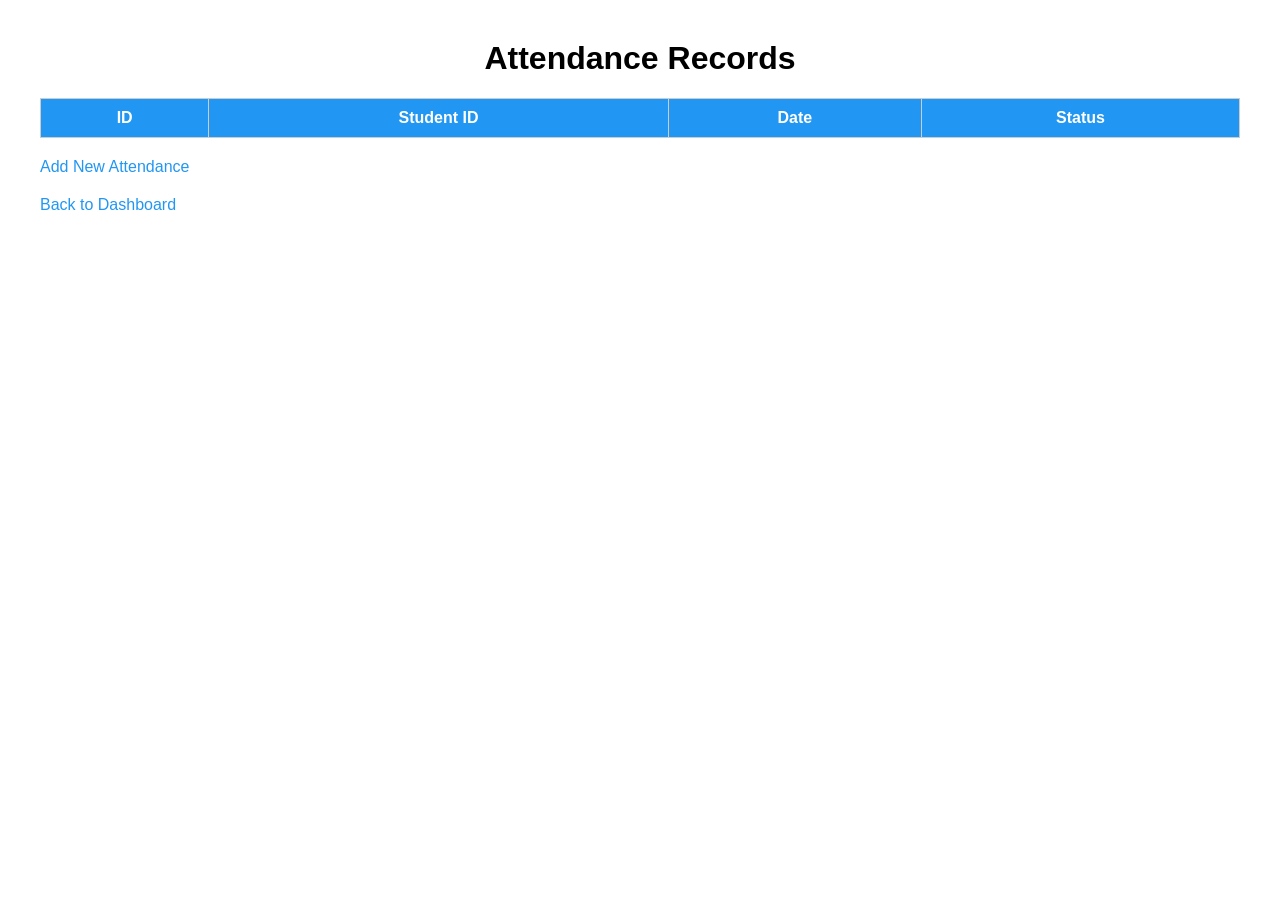
==== src/main/resources/templates/view-attendance.html @ 5bbb1300 "Added attendance module" ====
<!DOCTYPE html>
<html>
<head>
    <title>View Attendance</title>
    <style>
        body {
            font-family: Arial, sans-serif;
            margin: 40px;
        }
        h1 {
            text-align: center;
        }
        table {
            width: 100%;
            border-collapse: collapse;
            margin-top: 20px;
        }
        th, td {
            border: 1px solid #ccc;
            padding: 10px;
            text-align: center;
        }
        th {
            background-color: #2196F3;
            color: white;
        }
        a {
            display: inline-block;
            margin-top: 20px;
            text-decoration: none;
            color: #2196F3;
        }
    </style>
</head>
<body>

<h1>Attendance Records</h1>

<table id="attendanceTable">
    <thead>
        <tr>
            <th>ID</th>
            <th>Student ID</th>
            <th>Date</th>
            <th>Status</th>
        </tr>
    </thead>
    <tbody>
        <!-- Rows will be inserted here -->
    </tbody>
</table>

<a href="/attendance">Add New Attendance</a>
<br>
<a href="/dashboard">Back to Dashboard</a>

<script>
    fetch("/api/attendance/all")
        .then(response => response.json())
        .then(data => {
            let tbody = document.querySelector("#attendanceTable tbody");
            data.forEach(record => {
                let row = document.createElement("tr");
                row.innerHTML = `
                    <td>${record.id}</td>
                    <td>${record.studentId}</td>
                    <td>${record.attendanceDate}</td>
                    <td>${record.status}</td>
                `;
                tbody.appendChild(row);
            });
        })
        .catch(error => {
            console.error("Error fetching attendance:", error);
        });
</script>

</body>
</html>
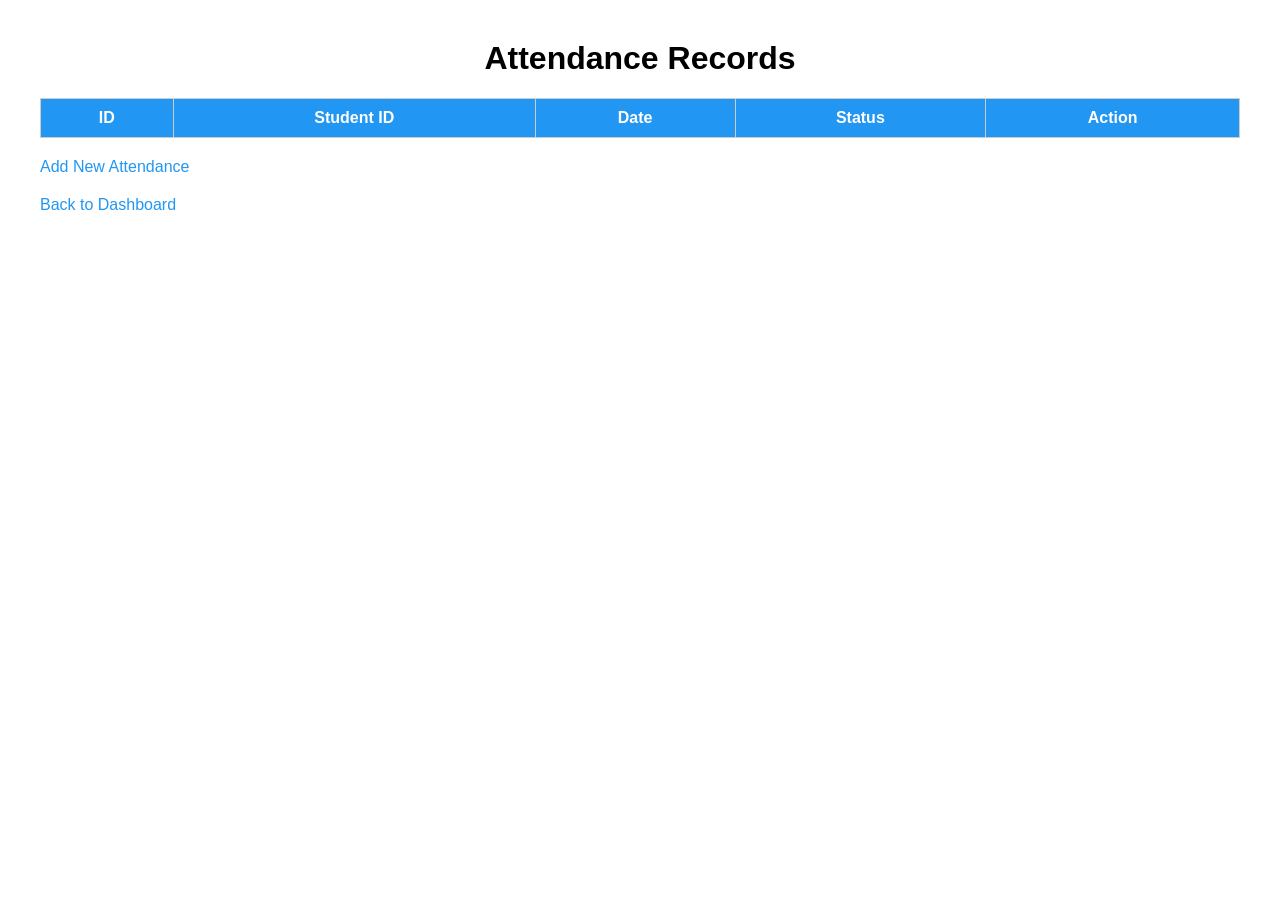
==== commit e5a16d84: "Updated dashboard with attendance links" ====
--- a/src/main/resources/templates/view-attendance.html
+++ b/src/main/resources/templates/view-attendance.html
@@ -24,6 +24,17 @@
             background-color: #2196F3;
             color: white;
         }
+        .delete-btn {
+            background-color: #e53e3e;
+            color: white;
+            border: none;
+            padding: 6px 14px;
+            border-radius: 5px;
+            cursor: pointer;
+        }
+        .delete-btn:hover {
+            background-color: #c53030;
+        }
         a {
             display: inline-block;
             margin-top: 20px;
@@ -43,10 +54,11 @@
             <th>Student ID</th>
             <th>Date</th>
             <th>Status</th>
+            <th>Action</th>
         </tr>
     </thead>
     <tbody>
-        <!-- Rows will be inserted here -->
+        <!-- Rows inserted here -->
     </tbody>
 </table>
 
@@ -55,24 +67,46 @@
 <a href="/dashboard">Back to Dashboard</a>
 
 <script>
-    fetch("/api/attendance/all")
-        .then(response => response.json())
-        .then(data => {
-            let tbody = document.querySelector("#attendanceTable tbody");
-            data.forEach(record => {
-                let row = document.createElement("tr");
-                row.innerHTML = `
-                    <td>${record.id}</td>
-                    <td>${record.studentId}</td>
-                    <td>${record.attendanceDate}</td>
-                    <td>${record.status}</td>
-                `;
-                tbody.appendChild(row);
-            });
+    function loadAttendance() {
+        fetch("/api/attendance/all")
+            .then(response => response.json())
+            .then(data => {
+                let tbody = document.querySelector("#attendanceTable tbody");
+                tbody.innerHTML = "";
+                data.forEach(record => {
+                    let row = document.createElement("tr");
+                    row.innerHTML = `
+                        <td>${record.id}</td>
+                        <td>${record.studentId}</td>
+                        <td>${record.attendanceDate}</td>
+                        <td>${record.status}</td>
+                        <td><button class="delete-btn" onclick="deleteRecord(${record.id})">Delete</button></td>
+                    `;
+                    tbody.appendChild(row);
+                });
+            })
+            .catch(error => console.error("Error fetching attendance:", error));
+    }
+
+    function deleteRecord(id) {
+        if (!confirm("Are you sure you want to delete this record?")) {
+            return;
+        }
+        fetch(`/api/attendance/delete/${id}`, {
+            method: "DELETE"
         })
-        .catch(error => {
-            console.error("Error fetching attendance:", error);
-        });
+        .then(response => {
+            if (response.ok) {
+                alert("Deleted successfully");
+                loadAttendance();
+            } else {
+                alert("Failed to delete");
+            }
+        })
+        .catch(error => alert("Error: " + error));
+    }
+
+    loadAttendance();
 </script>
 
 </body>
